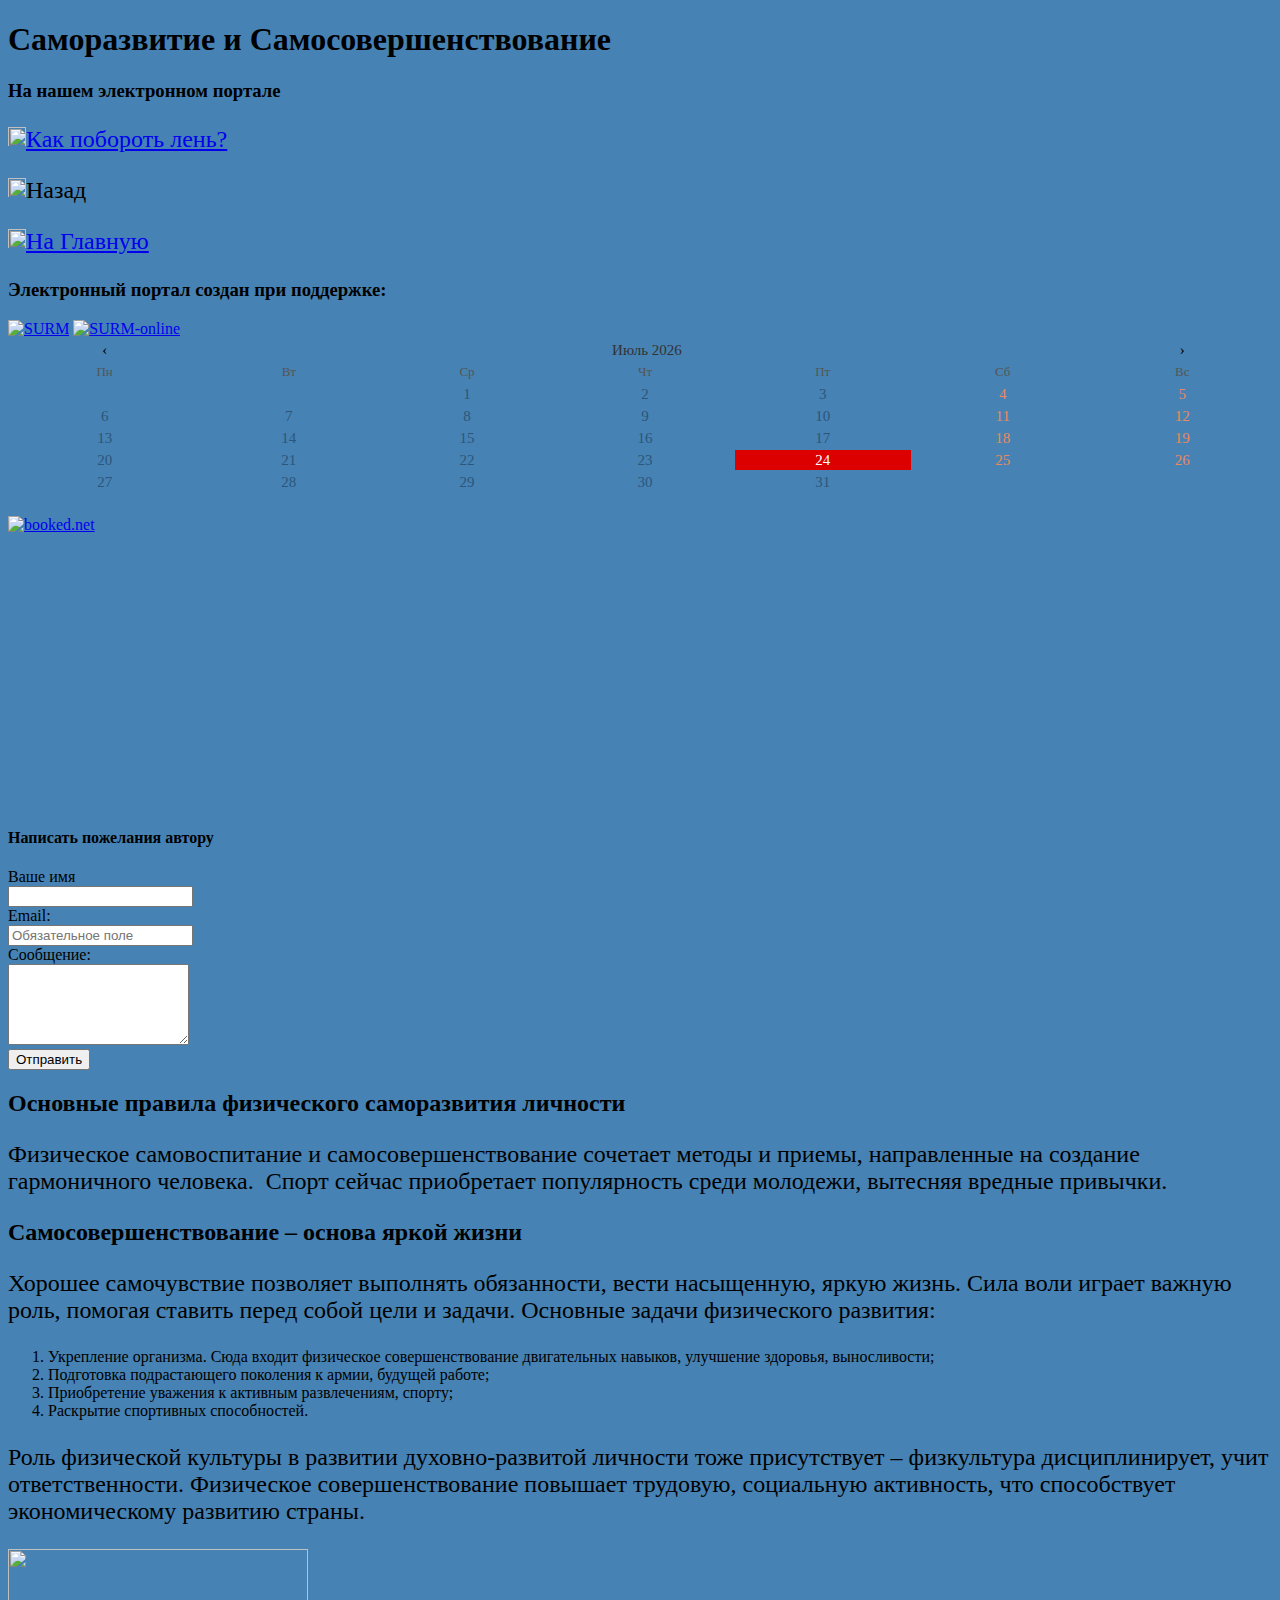
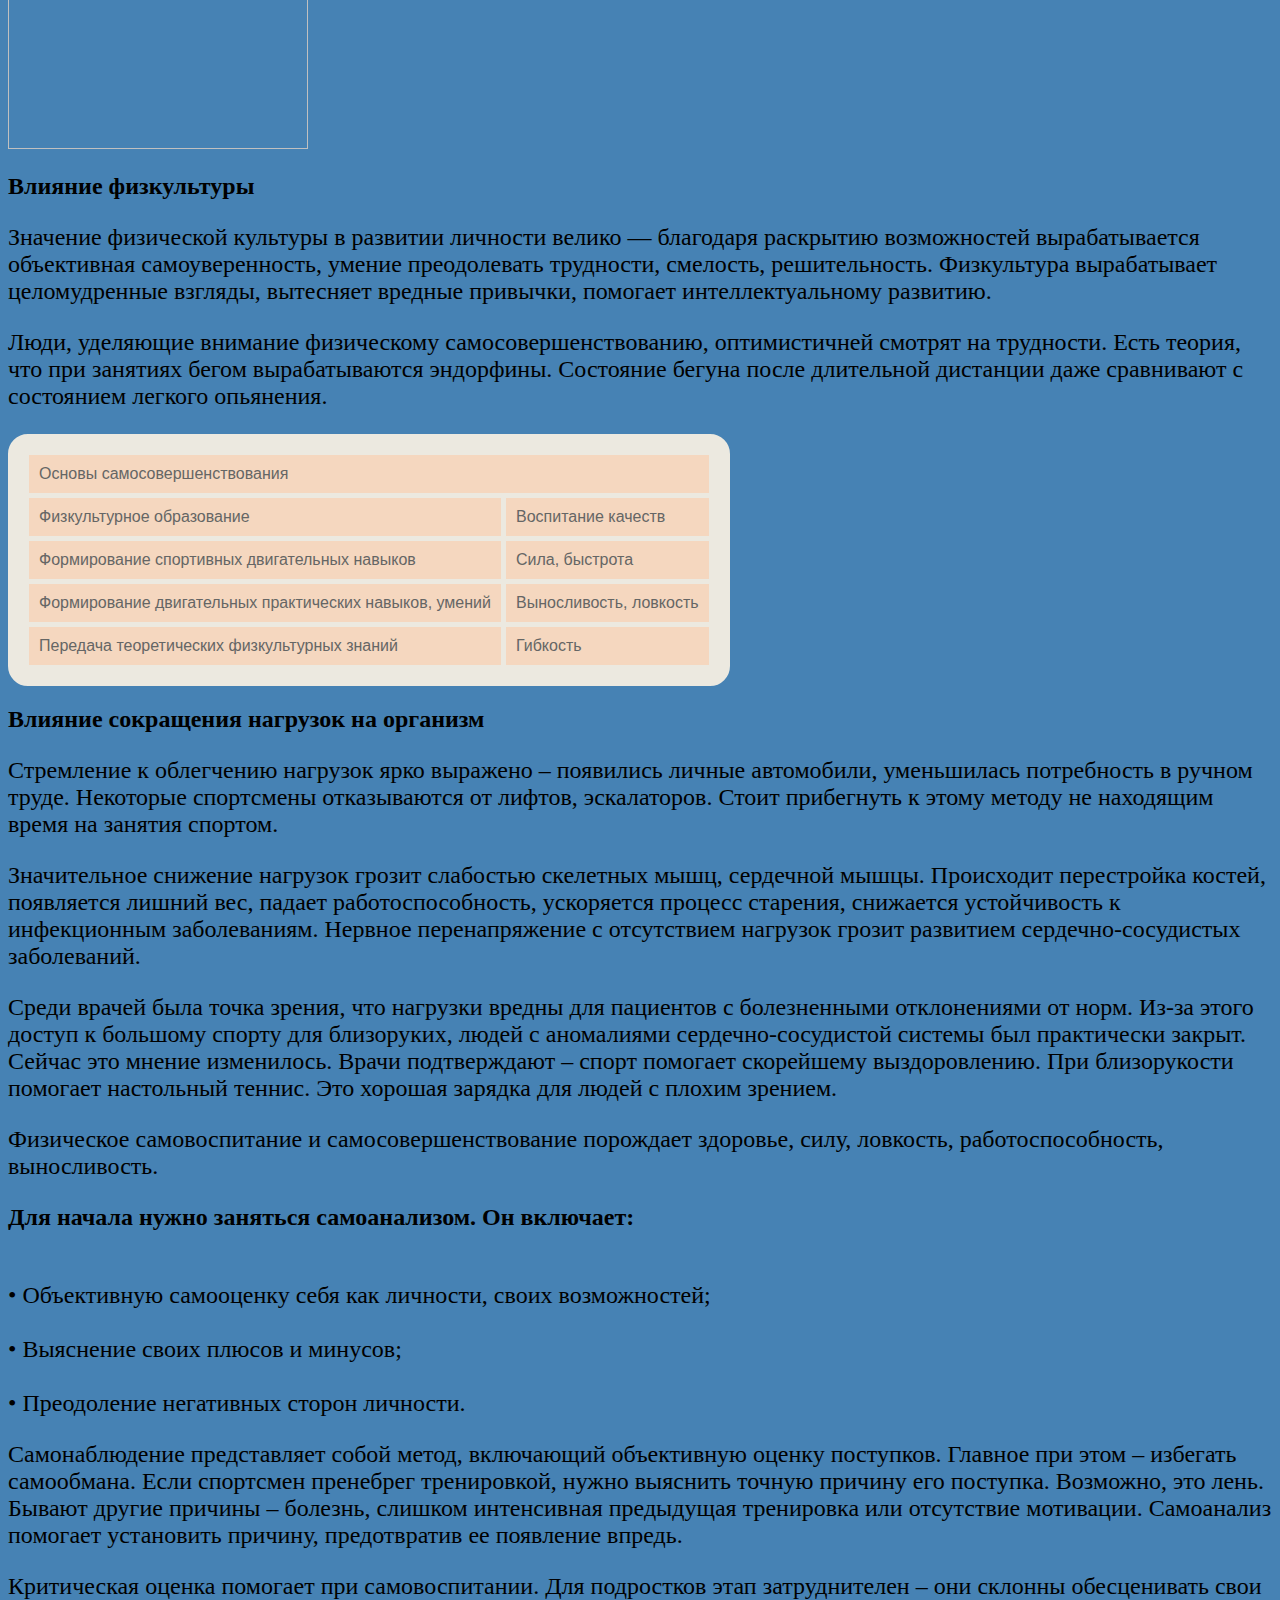
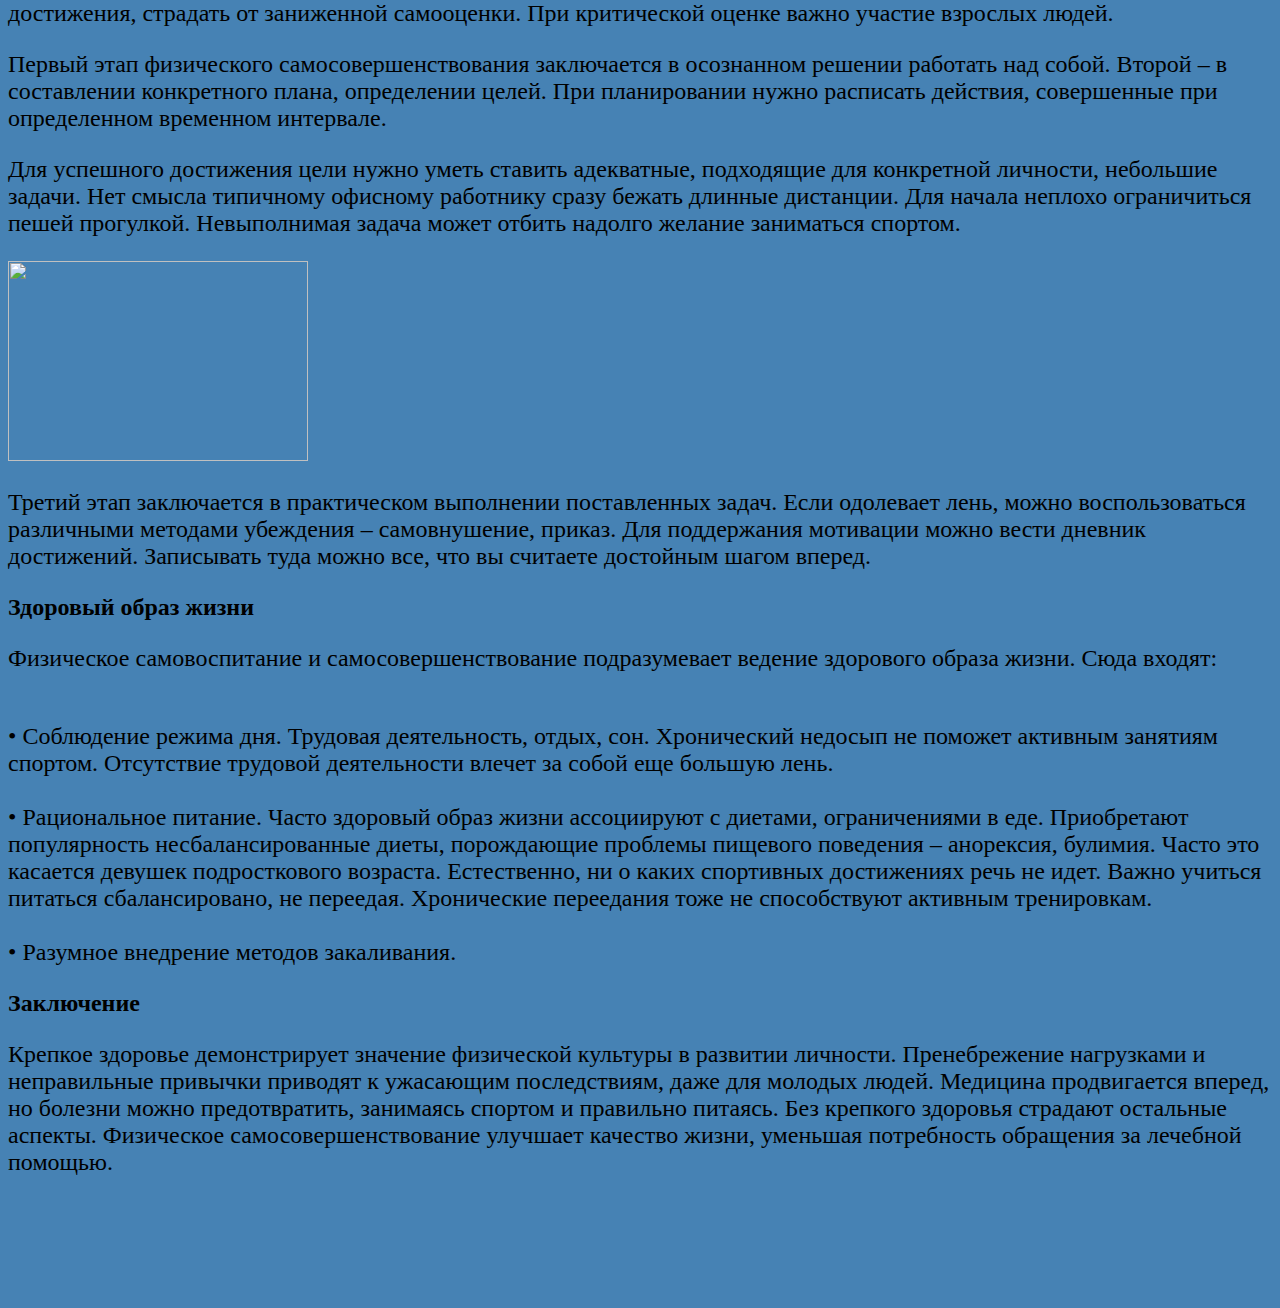
==== content/c1/fiz.html @ 40b58029 "Update fiz.html" ====
<!DOCTYPE html>
<html lang="ru">
<head>
<meta charset="utf-8" />
<link href="css/style.css" type="text/css" rel="stylesheet">
<style type="text/css">
.left{
  float: left;
  margin: 0px 7px 7px 7px;
}
.right{
  float: right;
  margin: 7px 0 7px 7px;
}
p {
    font-family:Arial, Helvetica,; 
    font-size: 18pt; /* Размер шрифта в пунктах */ 
   }
</style>
<style>
  .topNubex {
        position: fixed;
        right: 45px;
        bottom: 45px;
   }
  </style>

</head>
<body style="background-color:#4682B4">

  <div id="wrapper"> <!--Оболочка страницы-->

    <div id="header">

      <h1>Саморазвитие и Самосовершенствование</h1>


      
    </div>
<!--Сайдбар-->
    <div id="sidebar">
<!--меню-->
      <h3>На нашем электронном портале</h3>
<!--Картинки маркеров меню (галочки)-->
        
        <p><img class="marcer" src="images/ok.png" width="18" height="20"><a href="https://solaireofmoldova.github.io/diplom/content/c2/adv.html">Как побороть лень?</a></p>
		<p><img class="marcer" src="images/ok.png" width="18" height="20"><a onclick="javascript:history.back(); return false;">Назад</a></p>
		<p><img class="marcer" src="images/ok.png" width="18" height="20"><a href="https://solaireofmoldova.github.io/diplom/index.html">На Главную</a></p>
        
    

    <h3>Электронный портал создан при поддержке:</h3>
    <a target="_blank" href="surm.html"><img src="images/b_surm.jpg" alt="SURM" width="100%" height="200" _></a>
    <a target="_blank" href="http://abiturient.surm.md/"><img src="images/b_online.jpg" alt="SURM-online" width="100%"
        height="200" _></a>
    </div>
    <div id="sidebar-1">
      <style>
        #calendar2 {
          width: 100%;
          font: monospace;
          line-height: 1.2em;
          font-size: 15px;
          text-align: center;
        }

        #calendar2 thead tr:last-child {
          font-size: small;
          color: rgb(85, 85, 85);
        }

        #calendar2 thead tr:nth-child(1) td:nth-child(2) {
          color: rgb(50, 50, 50);
        }

        #calendar2 thead tr:nth-child(1) td:nth-child(1):hover,
        #calendar2 thead tr:nth-child(1) td:nth-child(3):hover {
          cursor: pointer;
        }

        #calendar2 tbody td {
          color: rgb(44, 86, 122);
        }

        #calendar2 tbody td:nth-child(n+6),
        #calendar2 .holiday {
          color: rgb(231, 140, 92);
        }

        #calendar2 tbody td.today {
          background: rgb(220, 0, 0);
          color: #fff;
        }
      </style>

      <table id="calendar2">
        <thead>
          <tr>
            <td>‹
            <td colspan="5">
            <td>›
          <tr>
            <td>Пн
            <td>Вт
            <td>Ср
            <td>Чт
            <td>Пт
            <td>Сб
            <td>Вс
        <tbody>
      </table>

      <script>
        setTimeout(Calendar2, 200)
        function Calendar2(id, year, month) {
          var Dlast = new Date(year, month + 1, 0).getDate(),
            D = new Date(year, month, Dlast),
            DNlast = new Date(D.getFullYear(), D.getMonth(), Dlast).getDay(),
            DNfirst = new Date(D.getFullYear(), D.getMonth(), 1).getDay(),
            calendar = '<tr>',
            month = ["Январь", "Февраль", "Март", "Апрель", "Май", "Июнь", "Июль", "Август", "Сентябрь", "Октябрь", "Ноябрь", "Декабрь"];
          if (DNfirst != 0) {
            for (var i = 1; i < DNfirst; i++) calendar += '<td>';
          } else {
            for (var i = 0; i < 6; i++) calendar += '<td>';
          }
          for (var i = 1; i <= Dlast; i++) {
            if (i == new Date().getDate() && D.getFullYear() == new Date().getFullYear() && D.getMonth() == new Date().getMonth()) {
              calendar += '<td class="today">' + i;
            } else {
              calendar += '<td>' + i;
            }
            if (new Date(D.getFullYear(), D.getMonth(), i).getDay() == 0) {
              calendar += '<tr>';
            }
          }
          for (var i = DNlast; i < 7; i++) calendar += '<td>&nbsp;';
          document.querySelector('#' + id + ' tbody').innerHTML = calendar;
          document.querySelector('#' + id + ' thead td:nth-child(2)').innerHTML = month[D.getMonth()] + ' ' + D.getFullYear();
          document.querySelector('#' + id + ' thead td:nth-child(2)').dataset.month = D.getMonth();
          document.querySelector('#' + id + ' thead td:nth-child(2)').dataset.year = D.getFullYear();
          if (document.querySelectorAll('#' + id + ' tbody tr').length < 6) {  // чтобы при перелистывании месяцев не "подпрыгивала" вся страница, добавляется ряд пустых клеток. Итог: всегда 6 строк для цифр
            document.querySelector('#' + id + ' tbody').innerHTML += '<tr><td>&nbsp;<td>&nbsp;<td>&nbsp;<td>&nbsp;<td>&nbsp;<td>&nbsp;<td>&nbsp;';
          }
        }
        Calendar2("calendar2", new Date().getFullYear(), new Date().getMonth());
        // переключатель минус месяц
        document.querySelector('#calendar2 thead tr:nth-child(1) td:nth-child(1)').onclick = function () {
          Calendar2("calendar2", document.querySelector('#calendar2 thead td:nth-child(2)').dataset.year, parseFloat(document.querySelector('#calendar2 thead td:nth-child(2)').dataset.month) - 1);
        }
        // переключатель плюс месяц
        document.querySelector('#calendar2 thead tr:nth-child(1) td:nth-child(3)').onclick = function () {
          Calendar2("calendar2", document.querySelector('#calendar2 thead td:nth-child(2)').dataset.year, parseFloat(document.querySelector('#calendar2 thead td:nth-child(2)').dataset.month) + 1);
        }
      </script>
      <!-- weather widget start --><a target="_blank" href="https://nochi.com/weather/chisinau-17412"><img
          src="https://w.bookcdn.com/weather/picture/3_17412_1_20_137AE9_250_ffffff_333333_08488D_1_ffffff_333333_0_6.png?scode=124&domid=589&anc_id=25436"
          alt="booked.net" /></a><!-- weather widget end -->
      <iframe style="width:100%;border:0;overflow:hidden;background-color:transparent;height:270px" scrolling="no"
        src="https://fortrader.org/informers/getInformer?st=2&cat=7&title=%D0%9A%D1%83%D1%80%D1%81%D1%8B%20%D0%B2%D0%B0%D0%BB%D1%8E%D1%82%20&texts=%7B%22toolTitle%22%3A%22%D0%92%D0%B0%D0%BB%D1%8E%D1%82%D0%B0%22%2C%22todayCourse%22%3A%22%22%7D&mult=0.95&showGetBtn=0&hideHeader=0&hideDate=0&w=0&codes=1&colors=false&items=2%2C21%2C49&columns=todayCourse&toCur=1"
        setTimeout(iframe, 1000)></iframe>
      <h4>Написать пожелания автору</h4>
      <form action="send.php" method="POST">
        Ваше имя <br><input type="text" name="first_name"><br>
        Email:<br> <input type="text" name="email" required placeholder="Обязательное поле"><br>
        Сообщение:<br><textarea rows="5" name="message" cols="20"></textarea><br>
        <input type="submit" name="submit" value="Отправить">
      </form>




    </div>
<!--Основной контент (статья)-->
    <div id="content">
	<h2>Основные правила физического саморазвития личности</h2>

      

        
		
		
<!--Текст статьи-->
	
		
<p>Физическое самовоспитание и самосовершенствование сочетает методы и приемы, направленные на создание гармоничного человека. 
 Спорт сейчас приобретает популярность среди молодежи, вытесняя вредные привычки. </p>
<h2>Самосовершенствование – основа яркой жизни</h2>
<p>Хорошее самочувствие позволяет выполнять обязанности, вести насыщенную, яркую жизнь. Сила воли играет важную роль, помогая ставить перед собой цели и задачи.
Основные задачи физического развития:</p>
   <ol>
<li class="list2">Укрепление организма. Сюда входит физическое совершенствование двигательных навыков, улучшение здоровья, выносливости;</li>
<li class="list2">Подготовка подрастающего поколения к армии, будущей работе;</li>
<li class="list2">Приобретение уважения к активным развлечениям, спорту;</li>
<li class="list2">Раскрытие спортивных способностей.</li>
</ol>
<p>Роль физической культуры в развитии духовно-развитой личности тоже присутствует – физкультура дисциплинирует, учит 
ответственности. Физическое совершенствование повышает трудовую, социальную активность, что способствует экономическому 
развитию страны.</p>
<img src="images/bb.jpg" width="300" height="200">

<h2>Влияние физкультуры</h2>
<p>Значение физической культуры в развитии личности велико &#8212; благодаря раскрытию возможностей вырабатывается объективная самоуверенность, умение преодолевать трудности, смелость, решительность. Физкультура вырабатывает целомудренные взгляды, вытесняет вредные привычки, помогает интеллектуальному развитию.</p>
<p>Люди, уделяющие внимание физическому самосовершенствованию, оптимистичней смотрят на трудности. Есть теория, что при занятиях бегом вырабатываются эндорфины. Состояние бегуна после длительной дистанции даже сравнивают с состоянием легкого опьянения.</p>


  <style>
   #table1 {
font-family: "Lucida Sans Unicode", "Lucida Grande", Sans-Serif;
text-align: left;
border-collapse: separate;
border-spacing: 5px;
background: #ECE9E0;
color: #656665;
border: 16px solid #ECE9E0;
border-radius: 20px;
}

#td1 {
background: #F5D7BF;
padding: 10px;
}
  </style>

  <table id="table1">

<td id="td1" style="vertical-align: top;" colspan="2">Основы самосовершенствования</td>
</tr>
<tr>
<td id="td1" style="vertical-align: top;">Физкультурное образование</td>
<td id="td1" style="vertical-align: top;">Воспитание качеств</td>
</tr>
<tr>
<td id="td1" style="vertical-align: top;">Формирование спортивных двигательных навыков</td>
<td id="td1" style="vertical-align: top;">Сила, быстрота</td>
</tr>
<tr>
<td id="td1" style="vertical-align: top;">Формирование двигательных практических навыков, умений</td>
<td id="td1" style="vertical-align: top;">Выносливость, ловкость</td>
</tr>
<tr>
<td id="td1" style="vertical-align: top;">Передача теоретических физкультурных знаний</td>
<td id="td1" style="vertical-align: top;">Гибкость</td>
</tr>
</tbody>
</table>


<h2>Влияние сокращения нагрузок на организм</h2>
<p>Стремление к облегчению нагрузок ярко выражено – появились личные автомобили, 
уменьшилась потребность в ручном труде. Некоторые спортсмены отказываются от лифтов, 
эскалаторов. Стоит прибегнуть к этому методу не находящим время на занятия спортом.</p>
<p>Значительное снижение нагрузок грозит слабостью скелетных мышц, сердечной мышцы. 
Происходит перестройка костей, появляется лишний вес, падает работоспособность, 
ускоряется процесс старения, снижается устойчивость к инфекционным заболеваниям. 
Нервное перенапряжение с отсутствием нагрузок грозит развитием сердечно-сосудистых заболеваний.</p>
<p>Среди врачей была точка зрения, что нагрузки вредны для пациентов с болезненными 
отклонениями от норм. Из-за этого доступ к большому спорту для близоруких, людей 
с аномалиями сердечно-сосудистой системы был практически закрыт. Сейчас это мнение изменилось.
Врачи подтверждают – спорт помогает скорейшему выздоровлению. При близорукости помогает настольный теннис. Это хорошая зарядка для людей с плохим зрением.</p>
<p class="blockquote">Физическое самовоспитание и самосовершенствование порождает здоровье, силу, ловкость, работоспособность, выносливость.</p>
<h2>Для начала нужно заняться самоанализом. Он включает:</h2>
    <p><br>• Объективную самооценку себя как личности, своих возможностей;<br>
   <br> • Выяснение своих плюсов и минусов;<br>
   <br> • Преодоление негативных сторон личности.<br></p>
<p>Самонаблюдение представляет собой метод, включающий объективную оценку поступков. Главное при этом – избегать самообмана.
 Если спортсмен пренебрег тренировкой, нужно выяснить точную причину его поступка. Возможно, это лень. Бывают другие причины – болезнь,
 слишком интенсивная предыдущая тренировка или отсутствие мотивации. Самоанализ помогает установить причину, предотвратив ее появление впредь.</p>
<p>Критическая оценка помогает при самовоспитании. Для подростков этап затруднителен – они склонны обесценивать свои достижения,
 страдать от заниженной самооценки. При критической оценке важно участие взрослых людей.</p>
<p>Первый этап физического самосовершенствования заключается в осознанном решении работать над собой.
 Второй – в составлении конкретного плана, определении целей. При планировании нужно расписать действия, 
 совершенные при определенном временном интервале.</p>
<p>Для успешного достижения цели нужно уметь ставить адекватные, подходящие для конкретной личности, 
небольшие задачи. Нет смысла типичному офисному работнику сразу бежать длинные дистанции. 
Для начала неплохо ограничиться пешей прогулкой. Невыполнимая задача может отбить надолго желание заниматься спортом.</p>
<img src="images/running.jpg" width="300" height="200">
<p>Третий этап заключается в практическом выполнении поставленных задач. Если одолевает лень,
 можно воспользоваться различными методами убеждения – самовнушение, приказ.
Для поддержания мотивации можно вести дневник достижений. Записывать туда можно все, 
что вы считаете достойным шагом вперед.</p>
<h2>Здоровый образ жизни</h2>
<p>Физическое самовоспитание и самосовершенствование подразумевает <class="underline">ведение здорового образа жизни. Сюда входят:</p>
    <p><br>• Соблюдение режима дня. Трудовая деятельность, отдых, сон. Хронический недосып не поможет активным занятиям спортом. 
	Отсутствие трудовой деятельности влечет за собой еще большую лень.<br>
    <br>• Рациональное питание. Часто здоровый образ жизни ассоциируют с диетами, ограничениями в еде.
	Приобретают популярность несбалансированные диеты, порождающие проблемы пищевого поведения – анорексия, булимия.
	Часто это касается девушек подросткового возраста. Естественно, ни о каких спортивных достижениях речь не идет. 
	Важно учиться питаться сбалансировано, не переедая. Хронические переедания тоже не способствуют активным тренировкам.<br>
    <br>• Разумное внедрение методов закаливания.<br></p>
<h2>Заключение</h2>
<p>Крепкое здоровье демонстрирует значение физической культуры в развитии личности.
 Пренебрежение нагрузками и неправильные привычки приводят к ужасающим последствиям, даже для молодых людей.
Медицина продвигается вперед, но болезни можно предотвратить, занимаясь спортом и правильно питаясь. Без крепкого здоровья страдают остальные аспекты.
Физическое самосовершенствование улучшает качество жизни, уменьшая потребность обращения за лечебной помощью.</p>

	</p>



<!--Картинка справа-->
      

<p></p>
<p></p>
    </div>
<!--Запрет наплывания-->
  <div class="clear"></div>
<!--Подвал-->
    <div id="footer">
    <div style="height:100px"></div>
   

      

    </div>
  </div>
</body>
</html>
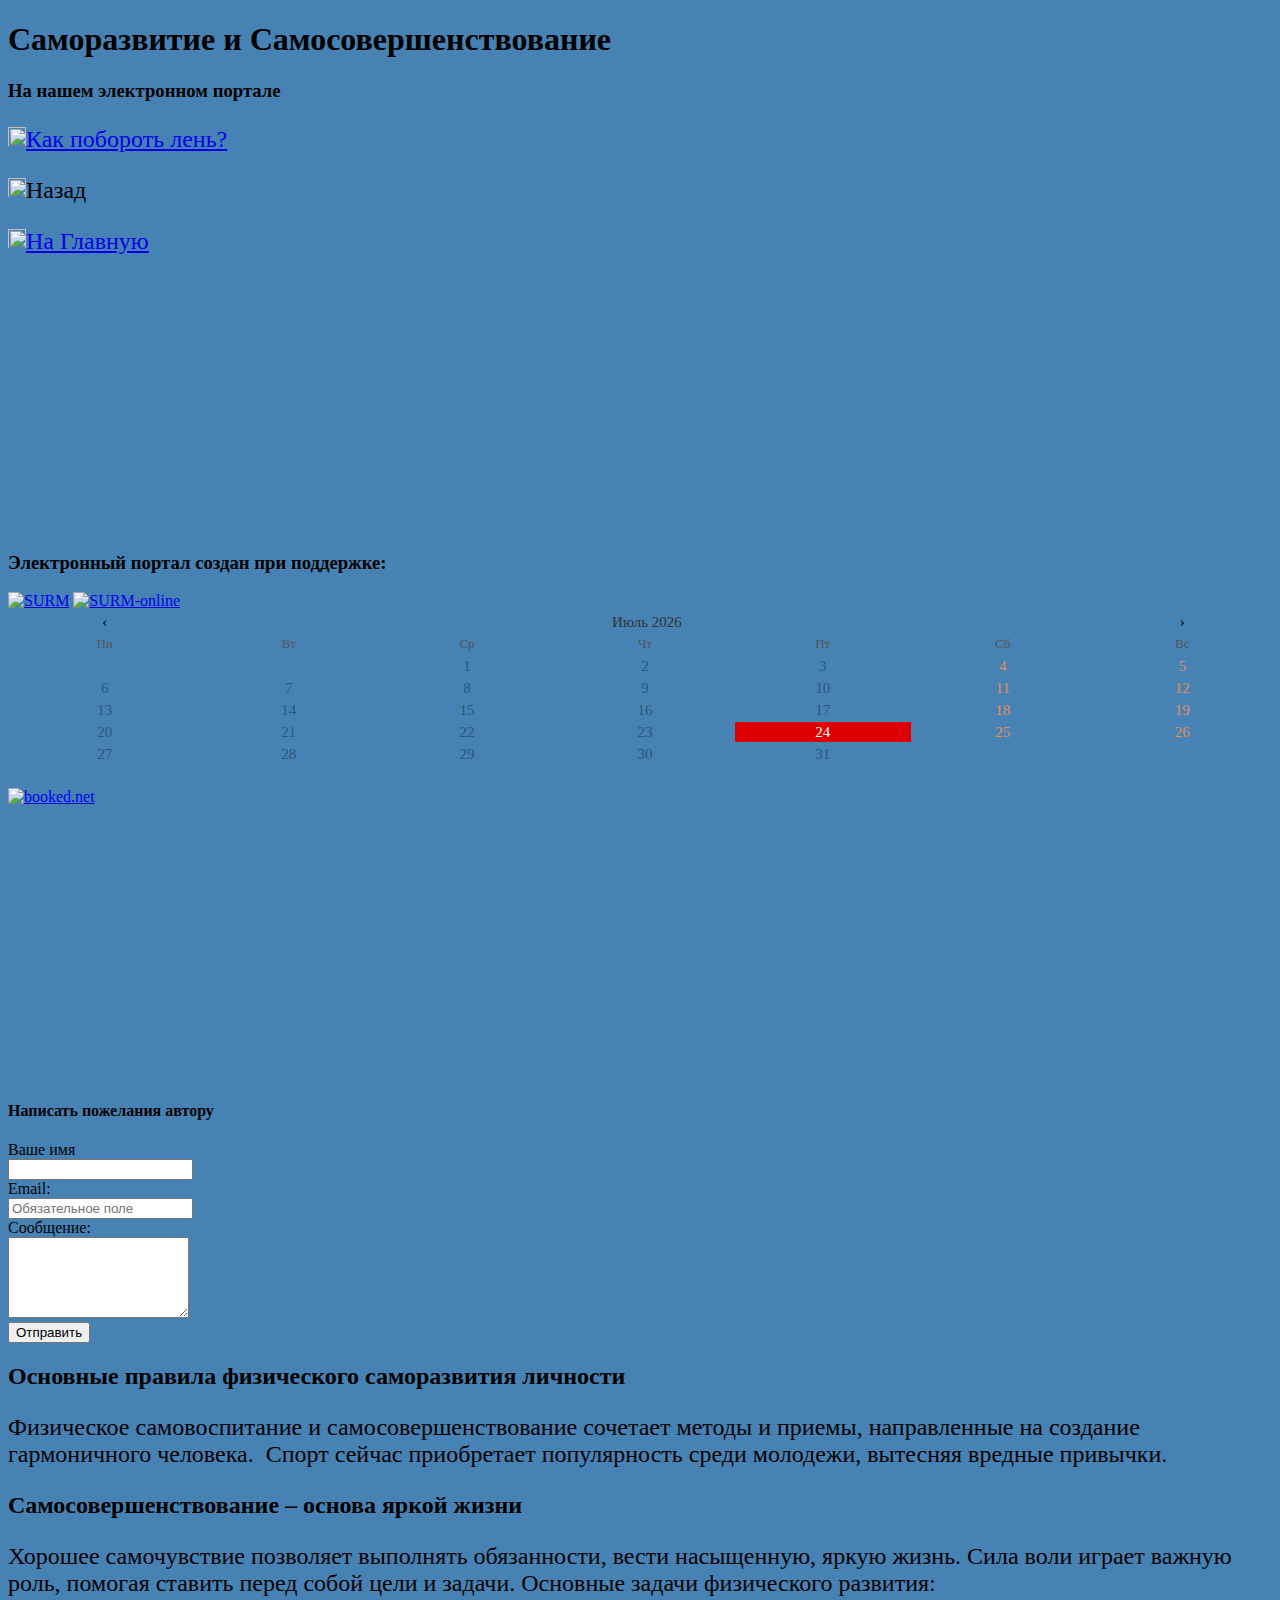
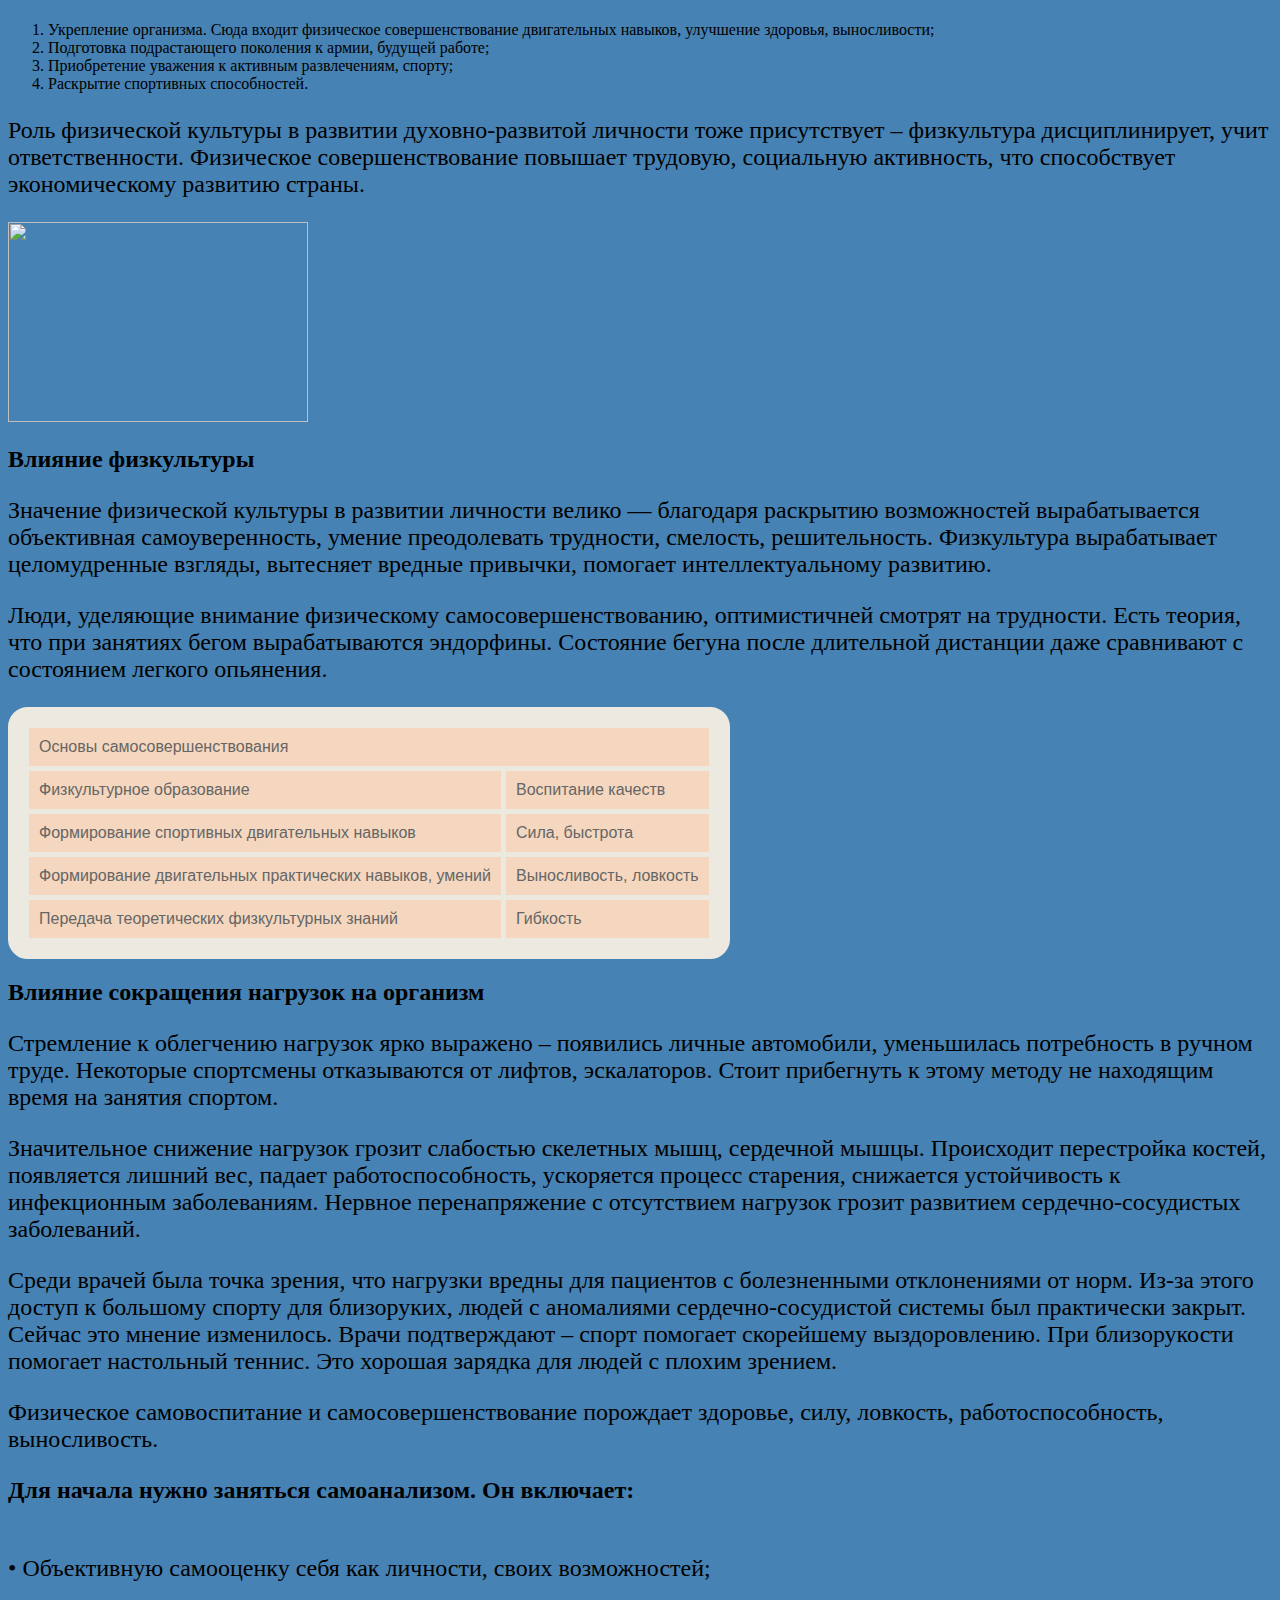
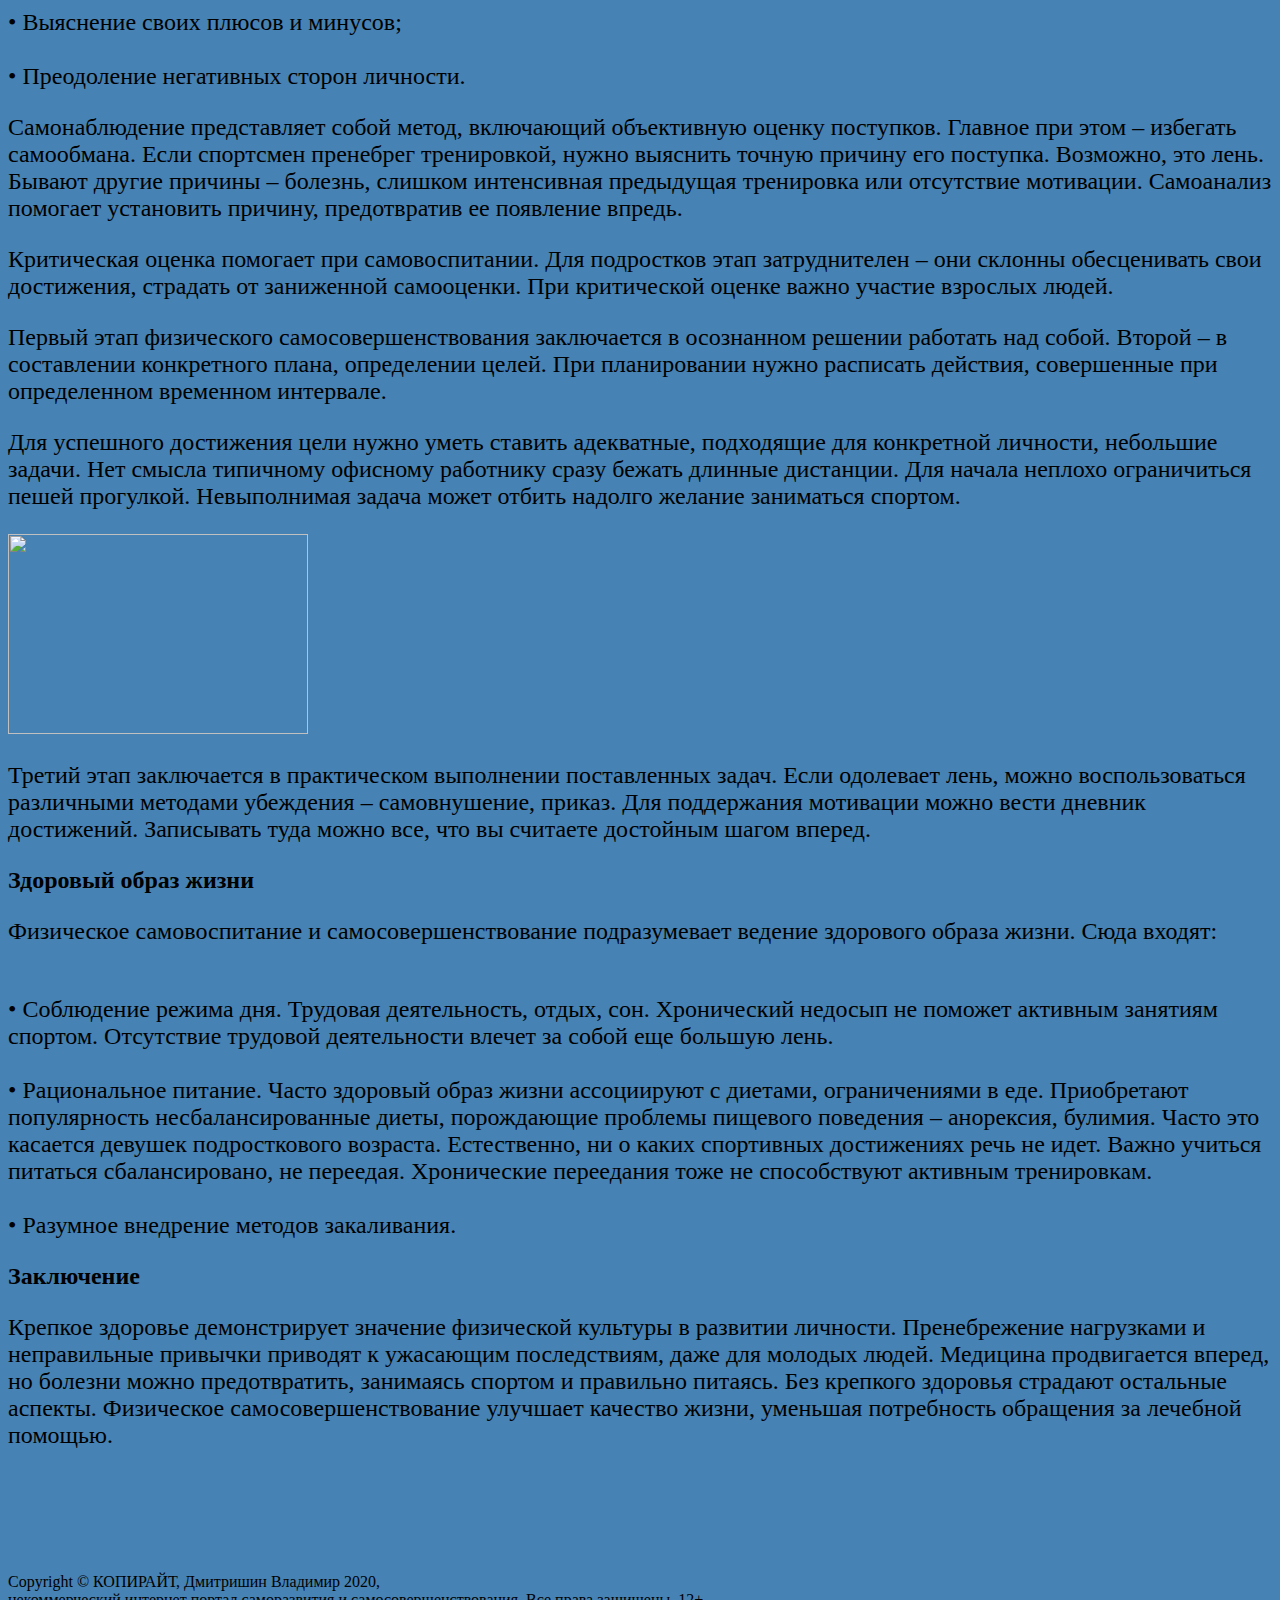
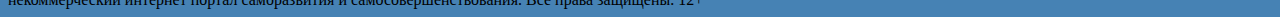
==== commit 378f230a: "Update fiz.html" ====
--- a/content/c1/fiz.html
+++ b/content/c1/fiz.html
@@ -46,7 +46,7 @@
         <p><img class="marcer" src="images/ok.png" width="18" height="20"><a href="https://solaireofmoldova.github.io/diplom/content/c2/adv.html">Как побороть лень?</a></p>
 		<p><img class="marcer" src="images/ok.png" width="18" height="20"><a onclick="javascript:history.back(); return false;">Назад</a></p>
 		<p><img class="marcer" src="images/ok.png" width="18" height="20"><a href="https://solaireofmoldova.github.io/diplom/index.html">На Главную</a></p>
-        
+        <iframe width="272" height="250" src="https://www.youtube.com/embed/j0aOf7GN1nY" frameborder="0" allow="accelerometer; autoplay; encrypted-media; gyroscope; picture-in-picture" allowfullscreen></iframe>
     
 
     <h3>Электронный портал создан при поддержке:</h3>
@@ -309,7 +309,8 @@
 <!--Подвал-->
     <div id="footer">
     <div style="height:100px"></div>
-   
+   <span>Copyright © КОПИРАЙТ, Дмитришин Владимир 2020, <br>некоммерческий интернет портал саморазвития и самосовершенствования. Все права защищены. 12+
+</span>
 
       
 
